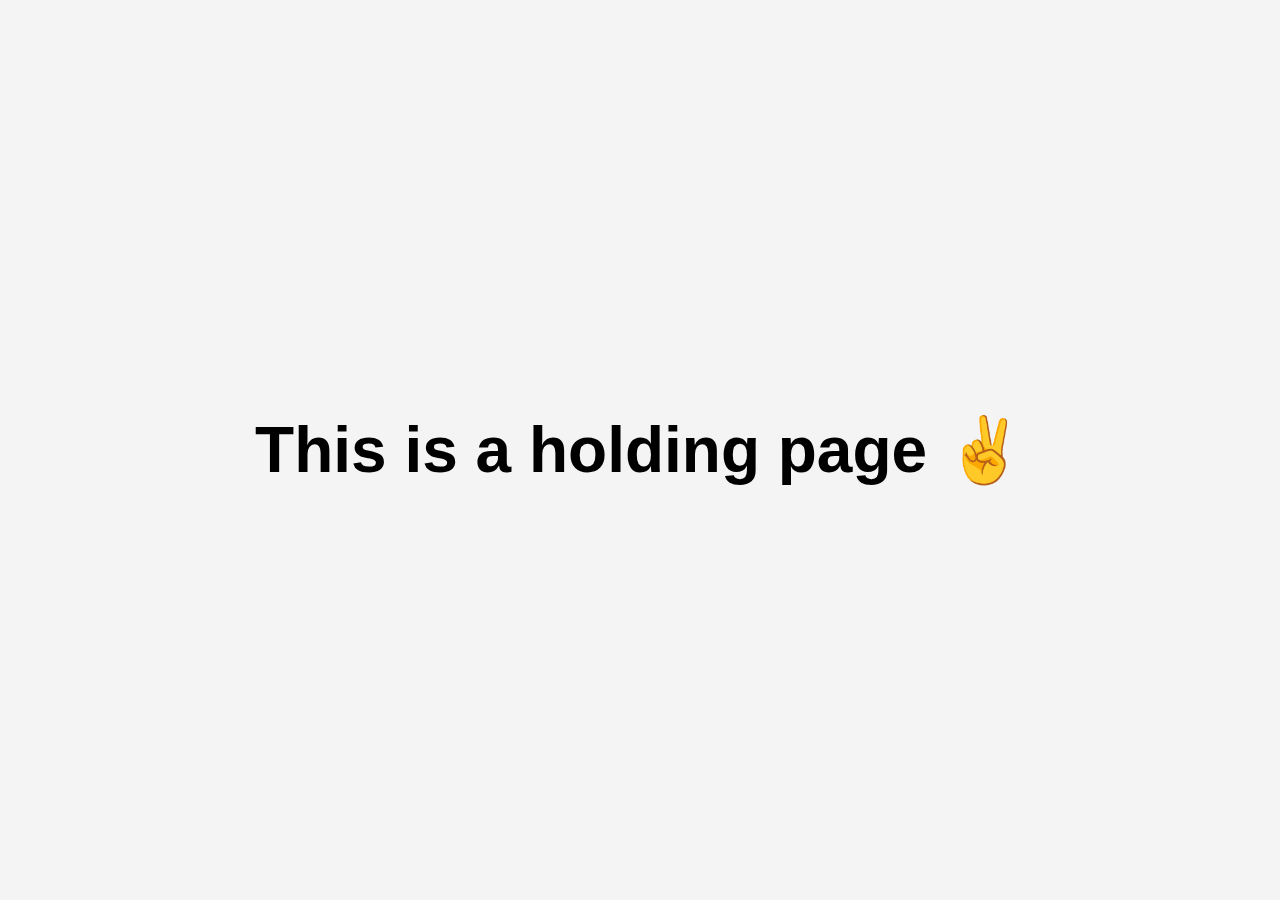
==== index.html @ ae97a0f5 "Update index.html" ====
<!DOCTYPE html>
<html lang="en">
<head>
    <meta charset="UTF-8">
    <meta name="viewport" content="width=device-width, initial-scale=1.0">
    <title>Tomas Jefanovas</title>
    <style>
        body {
            margin: 30px;
            display: flex;
            justify-content: center;
            align-items: center;
            height: calc(100vh - 60px);
            background-color: #f4f4f4;
            font-family: Arial, sans-serif;
        }
        .holding-container {
            text-align: center;
            font-size: 2em;
            font-weight: bold;
            color: black;
        }
    </style>
</head>
<body>
    <div class="holding-container">
        <h1>This is a holding page ✌️</h1>
    </div>
</body>
</html>
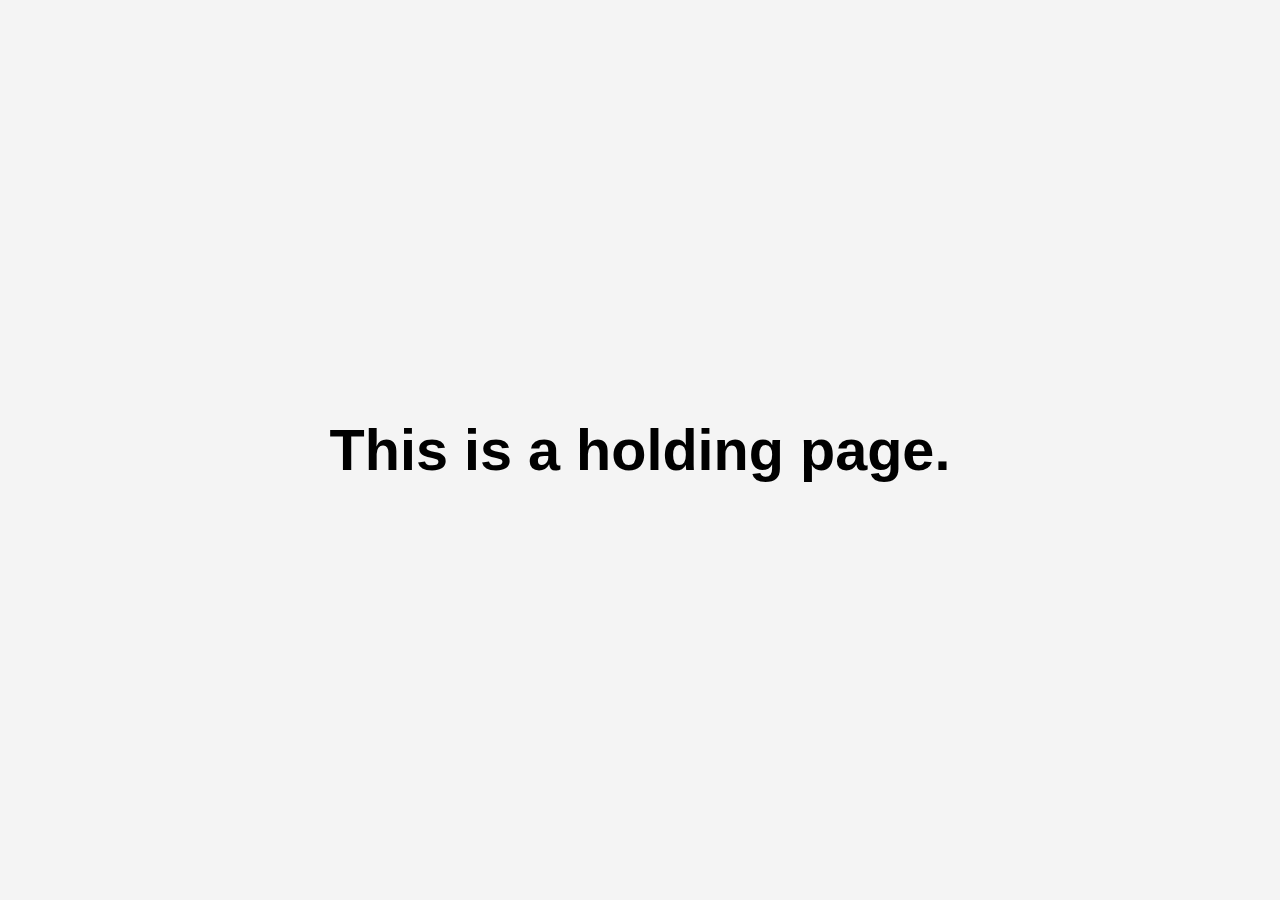
==== commit fcf42204: "Update index.html" ====
--- a/index.html
+++ b/index.html
@@ -16,7 +16,7 @@
         }
         .holding-container {
             text-align: center;
-            font-size: 2em;
+            font-size: 1.8em;
             font-weight: bold;
             color: black;
         }
@@ -24,7 +24,7 @@
 </head>
 <body>
     <div class="holding-container">
-        <h1>This is a holding page ✌️</h1>
+        <h1>This is a holding page.</h1>
     </div>
 </body>
 </html>
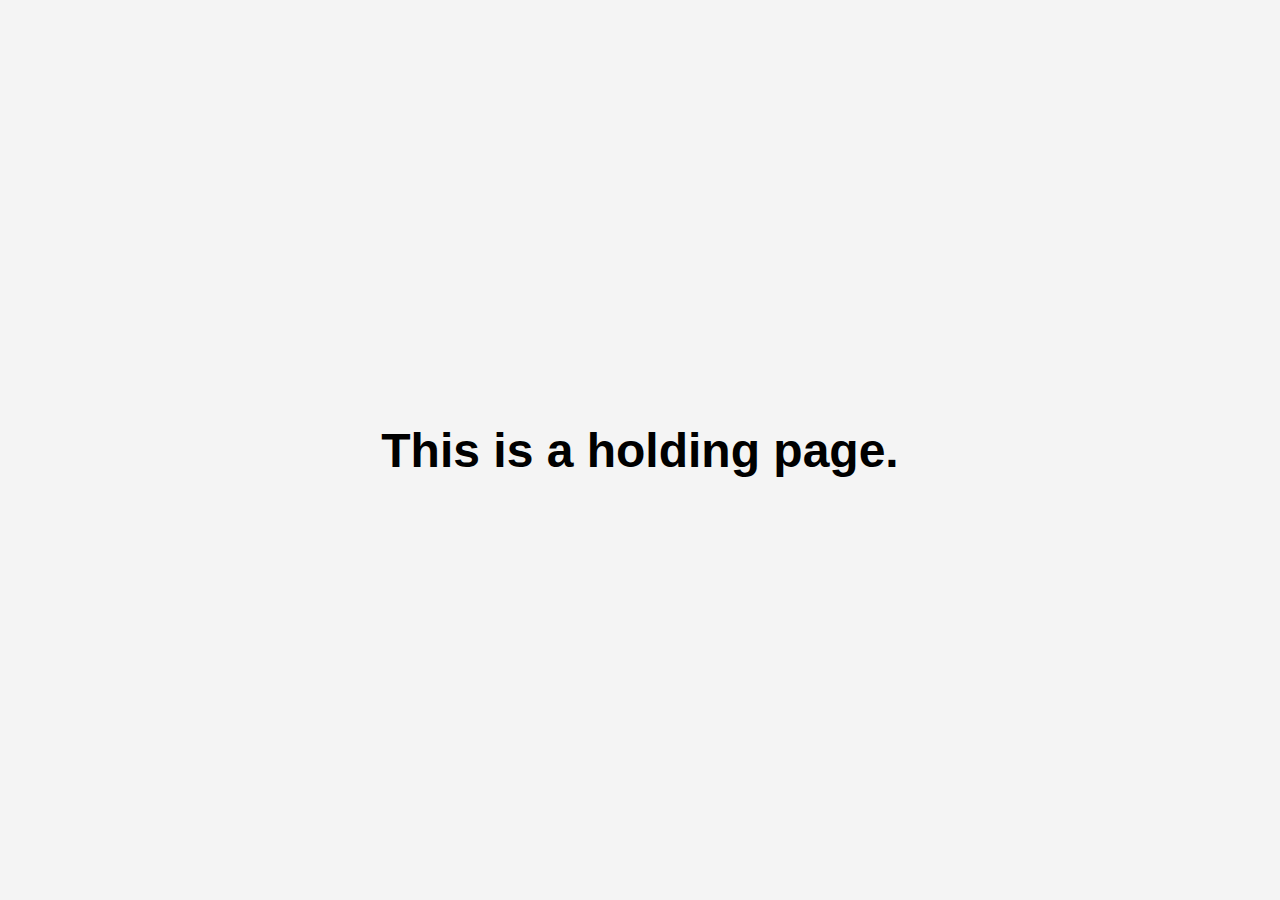
==== commit 9c582551: "Update index.html" ====
--- a/index.html
+++ b/index.html
@@ -12,11 +12,11 @@
             align-items: center;
             height: calc(100vh - 60px);
             background-color: #f4f4f4;
-            font-family: Arial, sans-serif;
+            font-family: Helvetica, sans-serif;
         }
         .holding-container {
             text-align: center;
-            font-size: 1.8em;
+            font-size: 1.5em;
             font-weight: bold;
             color: black;
         }
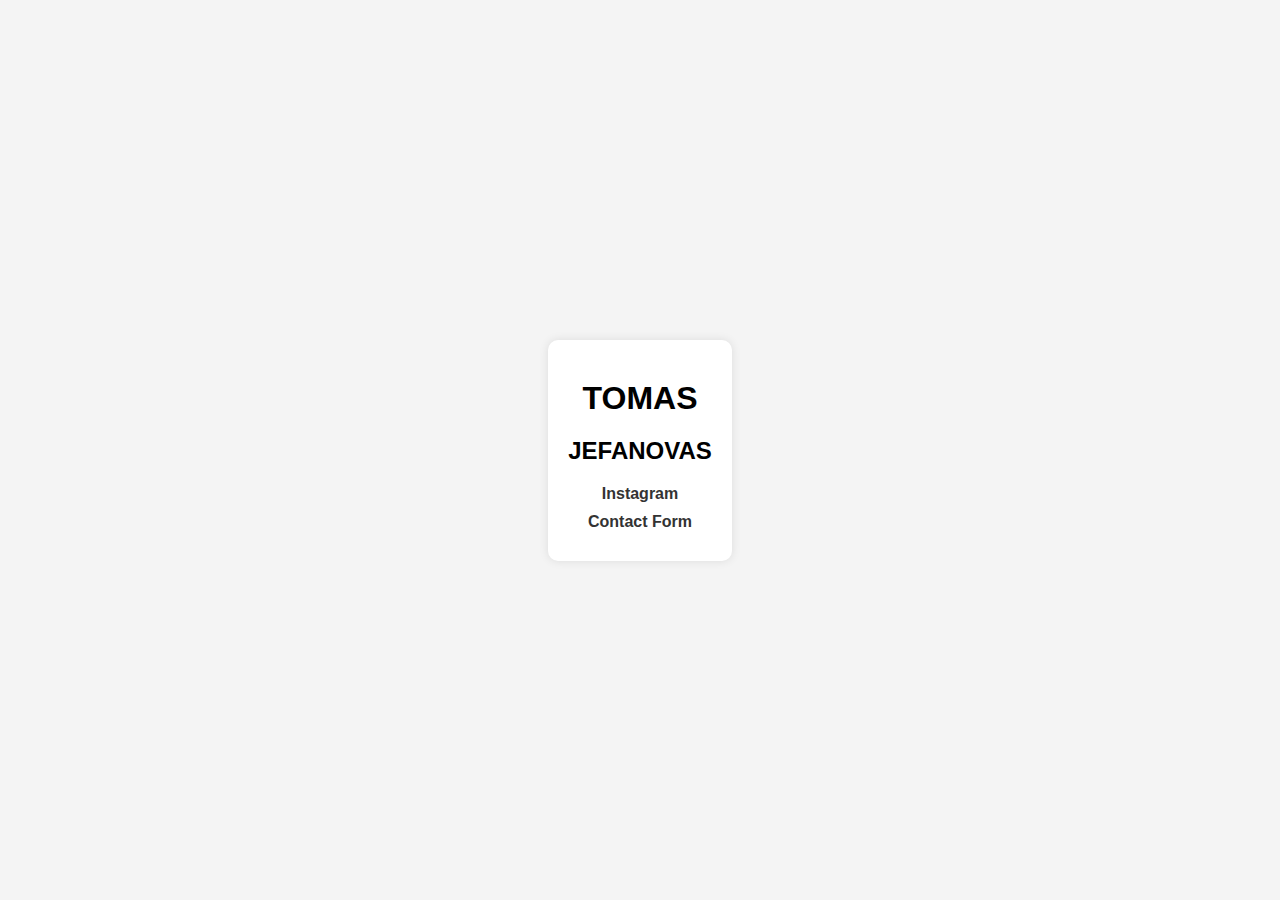
==== commit 92fc7f08: "Update and rename index2.html to index.html" ====
--- a/index.html
+++ b/index.html
@@ -3,28 +3,50 @@
 <head>
     <meta charset="UTF-8">
     <meta name="viewport" content="width=device-width, initial-scale=1.0">
-    <title>Tomas Jefanovas</title>
+    <title>🔗</title>
     <style>
         body {
-            margin: 30px;
+            font-family: Arial, sans-serif;
+            margin: 0;
+            padding: 0;
             display: flex;
+            flex-direction: column;
+            align-items: center;
             justify-content: center;
-            align-items: center;
-            height: calc(100vh - 60px);
+            height: 100vh;
+            text-align: center;
             background-color: #f4f4f4;
-            font-family: Helvetica, sans-serif;
         }
-        .holding-container {
-            text-align: center;
-            font-size: 1.5em;
+        .container {
+            max-width: 600px;
+            padding: 20px;
+            background: white;
+            box-shadow: 0 0 10px rgba(0, 0, 0, 0.1);
+            border-radius: 10px;
+        }
+        h1, h2 {
+            margin: 20px 0;
+        }
+        .links {
+            margin-top: 20px;
+        }
+        .links a {
+            display: block;
+            margin: 10px 0;
+            text-decoration: none;
+            color: #333;
             font-weight: bold;
-            color: black;
         }
     </style>
 </head>
 <body>
-    <div class="holding-container">
-        <h1>This is a holding page.</h1>
+    <div class="container">
+        <h1>TOMAS</h1>
+        <h2>JEFANOVAS</h2>
+        <div class="links">
+            <a href="https://www.instagram.com/tomasjef/" target="_blank">Instagram</a>
+            <a href="https://" target="_blank">Contact Form</a>
+        </div>
     </div>
 </body>
 </html>
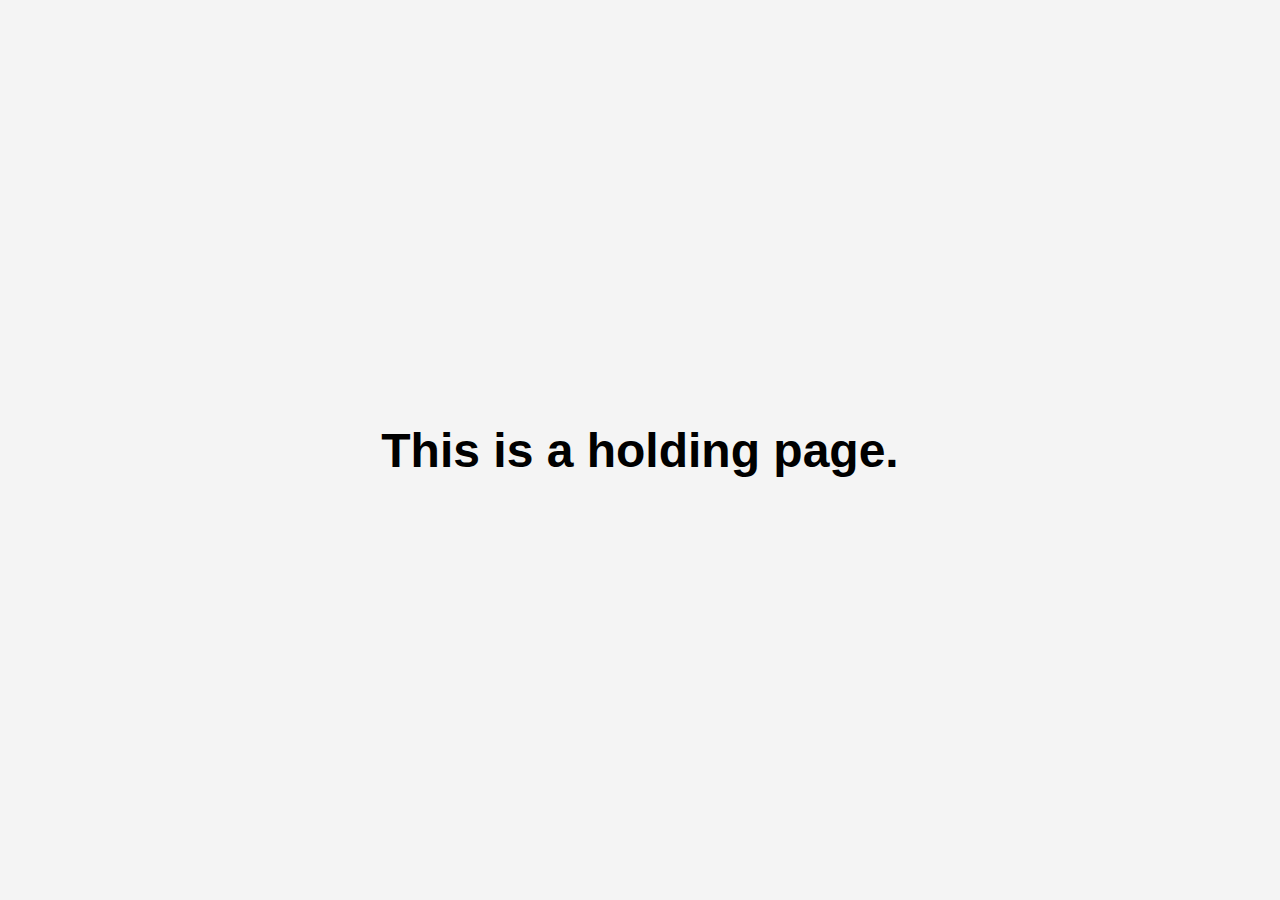
==== commit 704a4c9d: "Rename index3.html to index.html" ====
--- a/index.html
+++ b/index.html
@@ -3,50 +3,28 @@
 <head>
     <meta charset="UTF-8">
     <meta name="viewport" content="width=device-width, initial-scale=1.0">
-    <title>🔗</title>
+    <title>Tomas Jefanovas</title>
     <style>
         body {
-            font-family: Arial, sans-serif;
-            margin: 0;
-            padding: 0;
+            margin: 30px;
             display: flex;
-            flex-direction: column;
+            justify-content: center;
             align-items: center;
-            justify-content: center;
-            height: 100vh;
+            height: calc(100vh - 60px);
+            background-color: #f4f4f4;
+            font-family: Helvetica, sans-serif;
+        }
+        .holding-container {
             text-align: center;
-            background-color: #f4f4f4;
-        }
-        .container {
-            max-width: 600px;
-            padding: 20px;
-            background: white;
-            box-shadow: 0 0 10px rgba(0, 0, 0, 0.1);
-            border-radius: 10px;
-        }
-        h1, h2 {
-            margin: 20px 0;
-        }
-        .links {
-            margin-top: 20px;
-        }
-        .links a {
-            display: block;
-            margin: 10px 0;
-            text-decoration: none;
-            color: #333;
+            font-size: 1.5em;
             font-weight: bold;
+            color: black;
         }
     </style>
 </head>
 <body>
-    <div class="container">
-        <h1>TOMAS</h1>
-        <h2>JEFANOVAS</h2>
-        <div class="links">
-            <a href="https://www.instagram.com/tomasjef/" target="_blank">Instagram</a>
-            <a href="https://" target="_blank">Contact Form</a>
-        </div>
+    <div class="holding-container">
+        <h1>This is a holding page.</h1>
     </div>
 </body>
 </html>
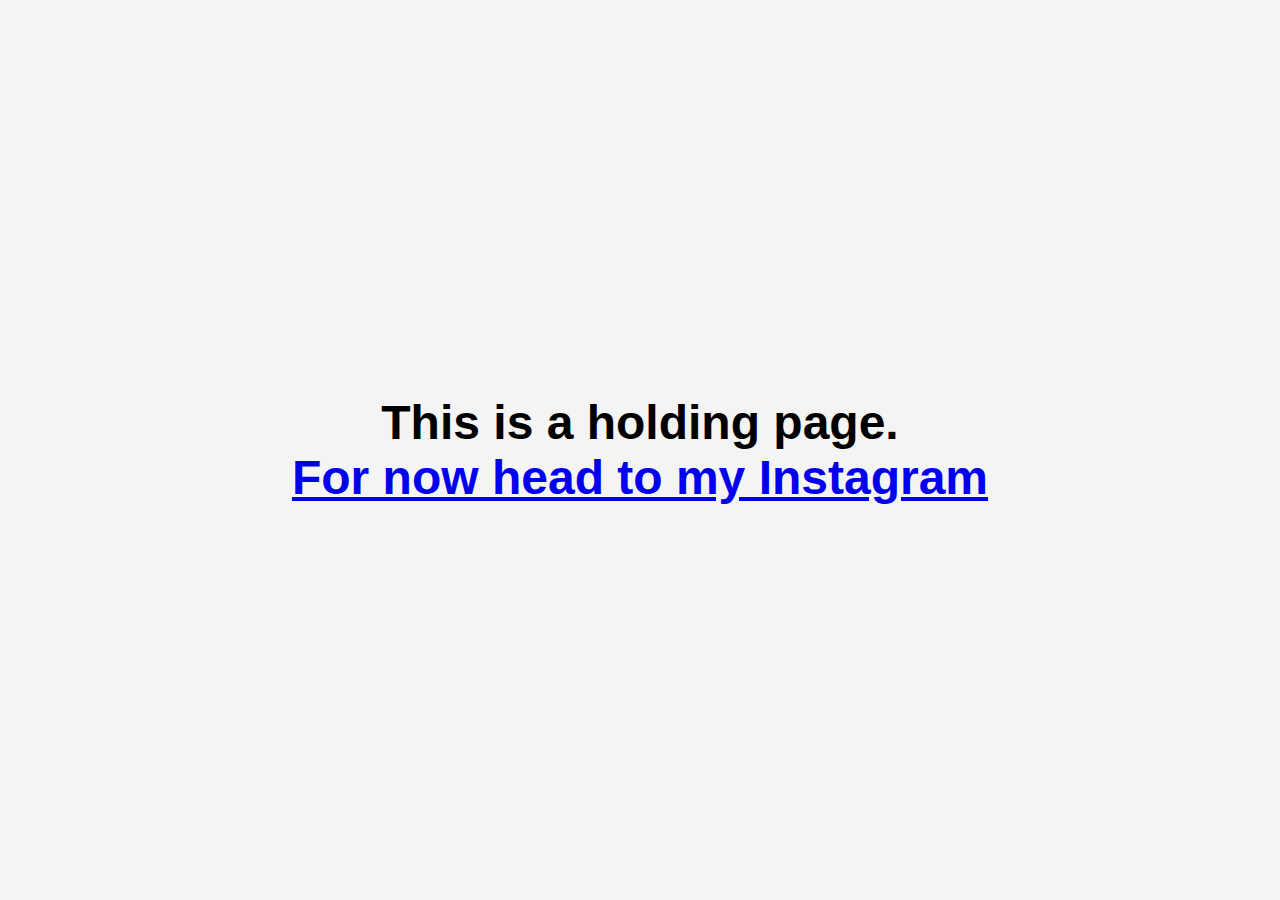
==== commit 43865a3c: "Update index.html" ====
--- a/index.html
+++ b/index.html
@@ -24,7 +24,8 @@
 </head>
 <body>
     <div class="holding-container">
-        <h1>This is a holding page.</h1>
+        <h1>This is a holding page.<br><a href="https://www.instagram.com/tomasjef/">For now head to my Instagram</a></h1>
+
     </div>
 </body>
 </html>
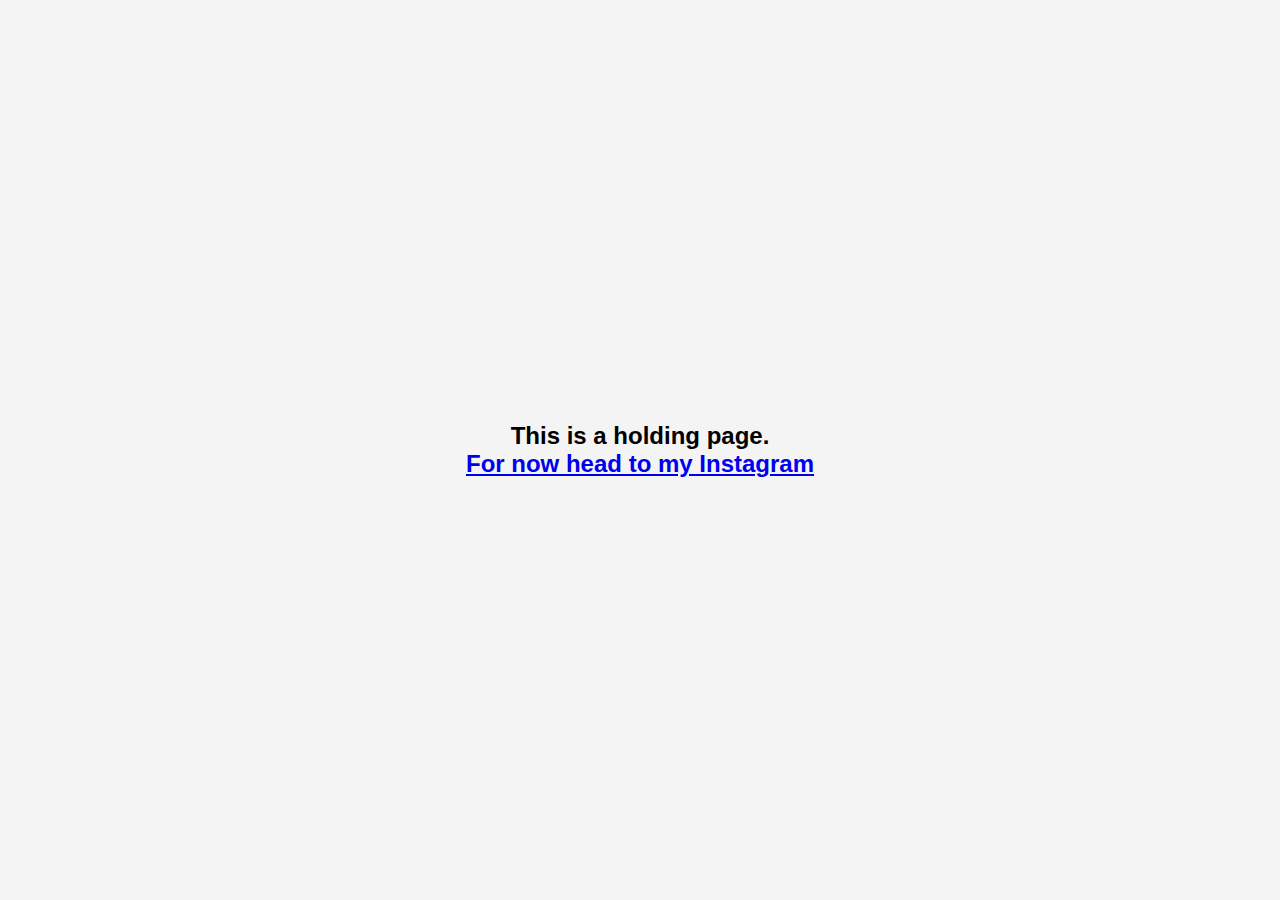
==== commit 0b885cb1: "Update index.html" ====
--- a/index.html
+++ b/index.html
@@ -24,7 +24,7 @@
 </head>
 <body>
     <div class="holding-container">
-        <h1>This is a holding page.<br><a href="https://www.instagram.com/tomasjef/">For now head to my Instagram</a></h1>
+        <p>This is a holding page.<br><a href="https://www.instagram.com/tomasjef/">For now head to my Instagram</a></p>
 
     </div>
 </body>
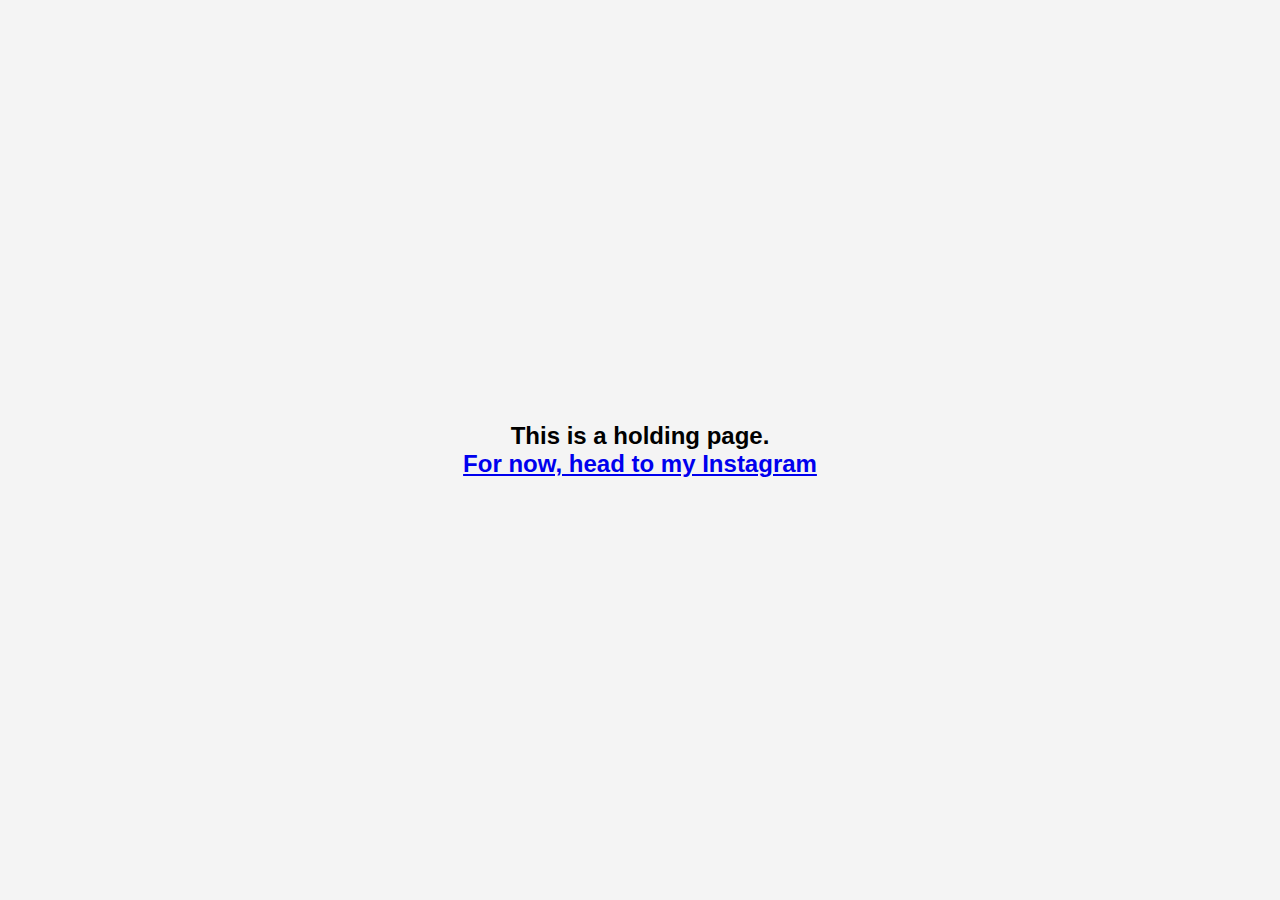
==== commit 9ff7c4fc: "Update index.html" ====
--- a/index.html
+++ b/index.html
@@ -24,7 +24,7 @@
 </head>
 <body>
     <div class="holding-container">
-        <p>This is a holding page.<br><a href="https://www.instagram.com/tomasjef/">For now head to my Instagram</a></p>
+        <p>This is a holding page.<br><a href="https://www.instagram.com/tomasjef/">For now, head to my Instagram</a></p>
 
     </div>
 </body>
